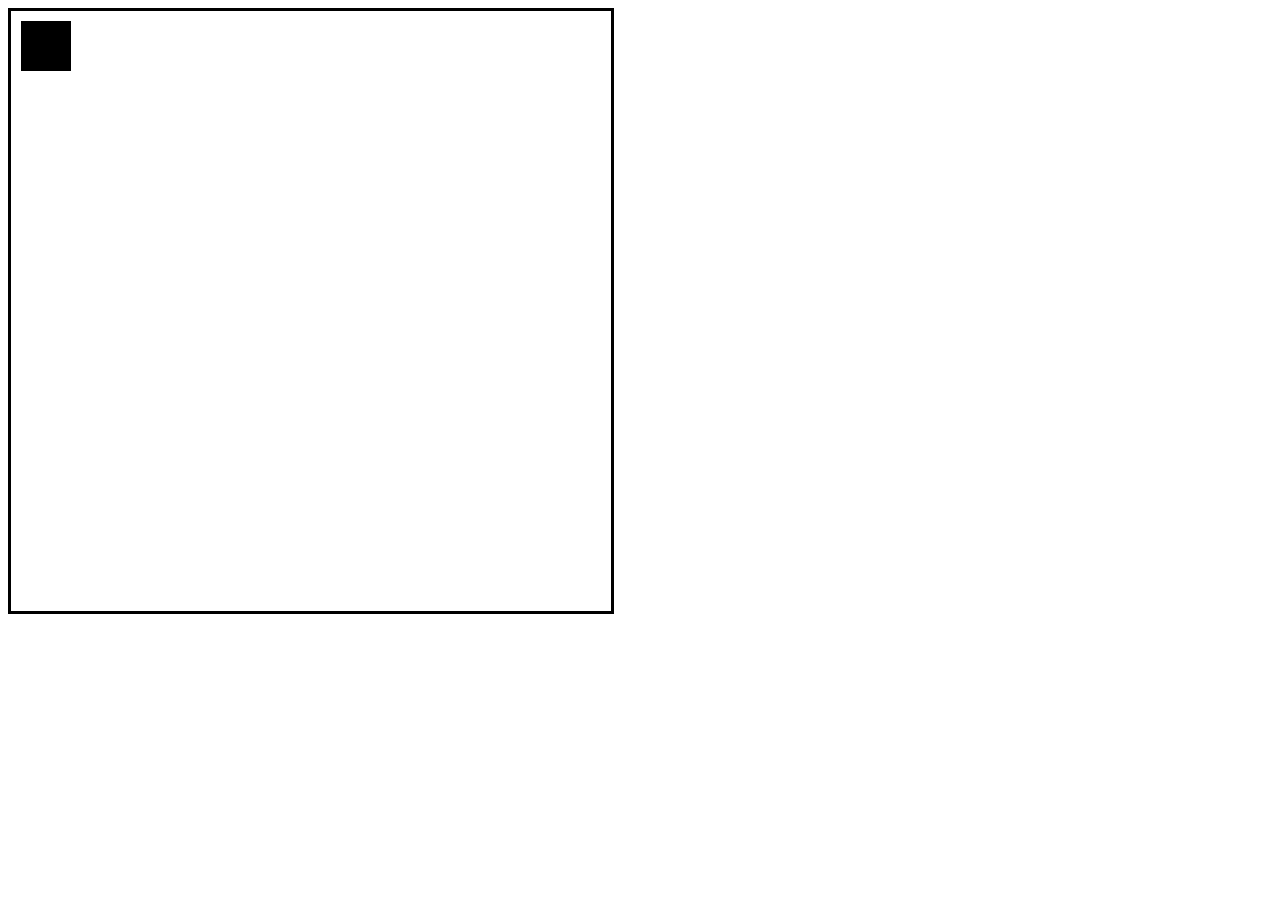
==== games/game.html @ 83875456 "Added keyboadrd read functionality" ====
<!DOCTYPE html>
<html lang="en">
<head>
    <meta charset="UTF-8">
    <meta http-equiv="X-UA-Compatible" content="IE=edge">
    <meta name="viewport" content="width=device-width, initial-scale=1.0">
    <title>Game</title>
</head>
<body>
    <div id="main">
        <canvas id="canvas" width = 600
        height = 600 style = "border:3px solid black"></canvas>
    </div>
    <div>
        
    </div>
    <script src="game.js"></script>
</body>
</html>
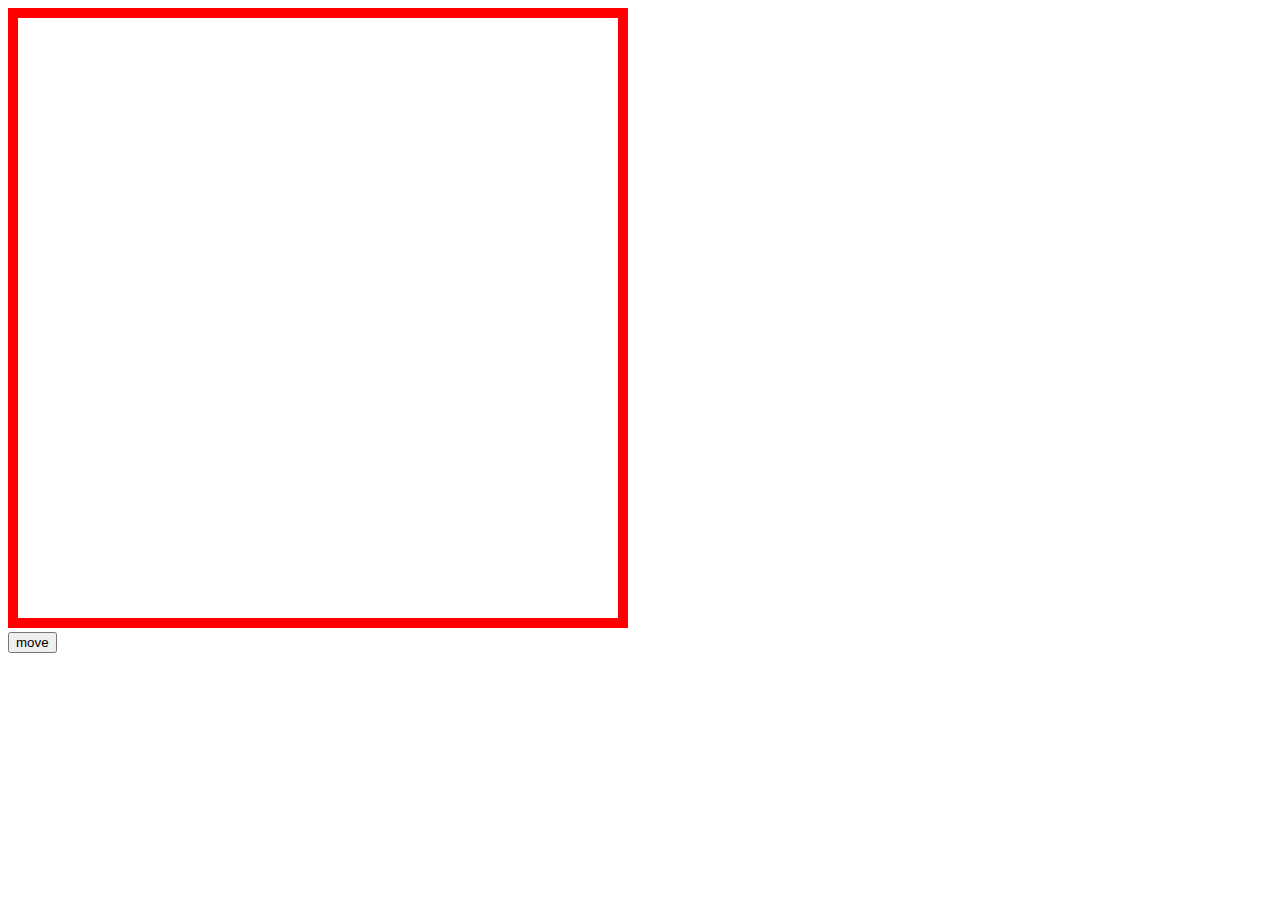
==== commit 11f8ae6f: "JS" ====
--- a/games/game.html
+++ b/games/game.html
@@ -8,11 +8,11 @@
 </head>
 <body>
     <div id="main">
-        <canvas id="canvas" width = 600
-        height = 600 style = "border:3px solid black"></canvas>
+        <canvas id="canvas" width = "600" 
+        height = "600" style = "border:10px solid red"></canvas>
     </div>
     <div>
-        
+        <button id="move" type="button">move</button>
     </div>
     <script src="game.js"></script>
 </body>
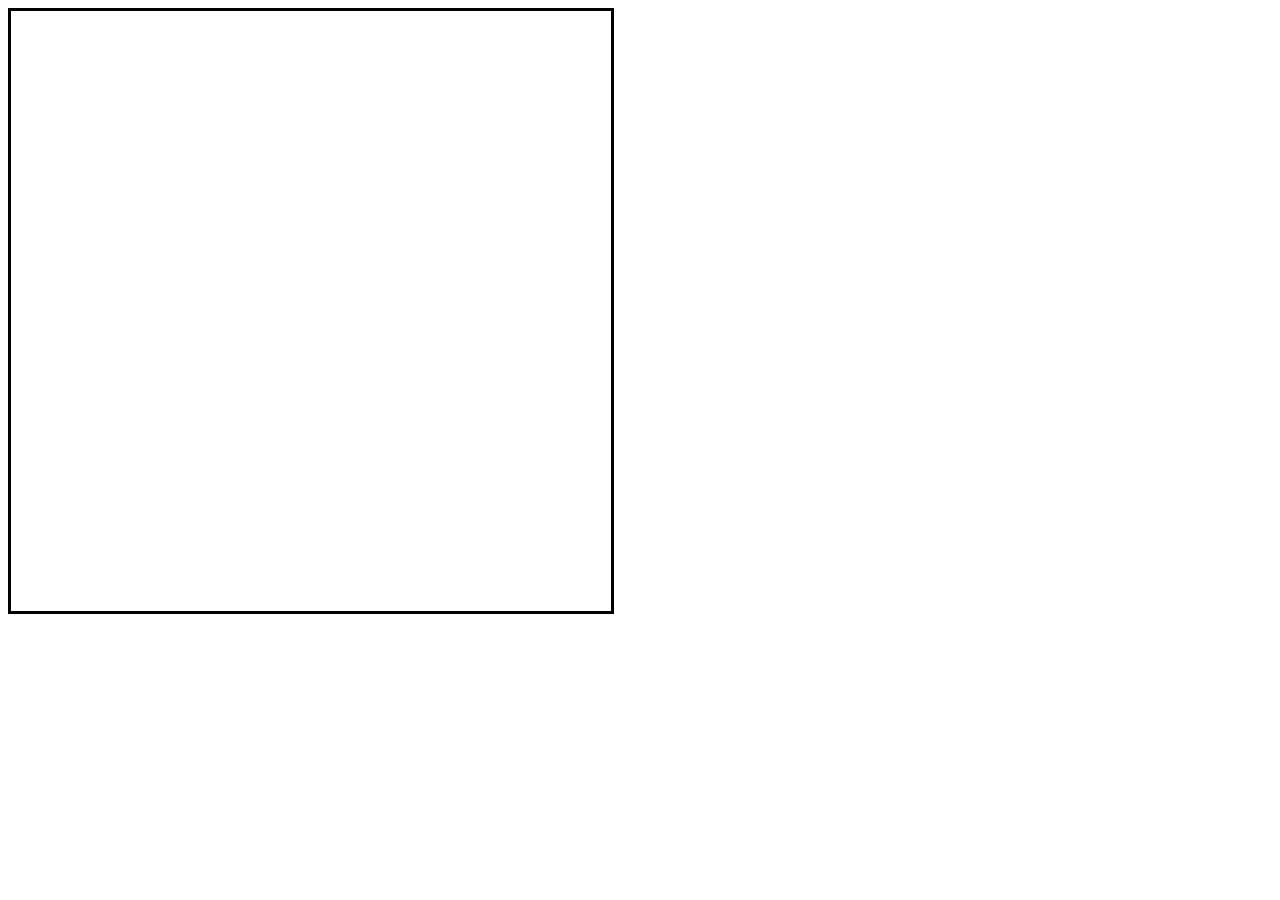
==== commit d4232103: "Added color" ====
--- a/games/game.html
+++ b/games/game.html
@@ -8,12 +8,12 @@
 </head>
 <body>
     <div id="main">
-        <canvas id="canvas" width = "600" 
-        height = "600" style = "border:10px solid red"></canvas>
+        <canvas id="canvas" width = 600
+        height = 600 style = "border:3px solid black"></canvas>
     </div>
     <div>
-        <button id="move" type="button">move</button>
+        
     </div>
-    <script src="game.js"></script>
+    <script src="color.js"></script>
 </body>
 </html>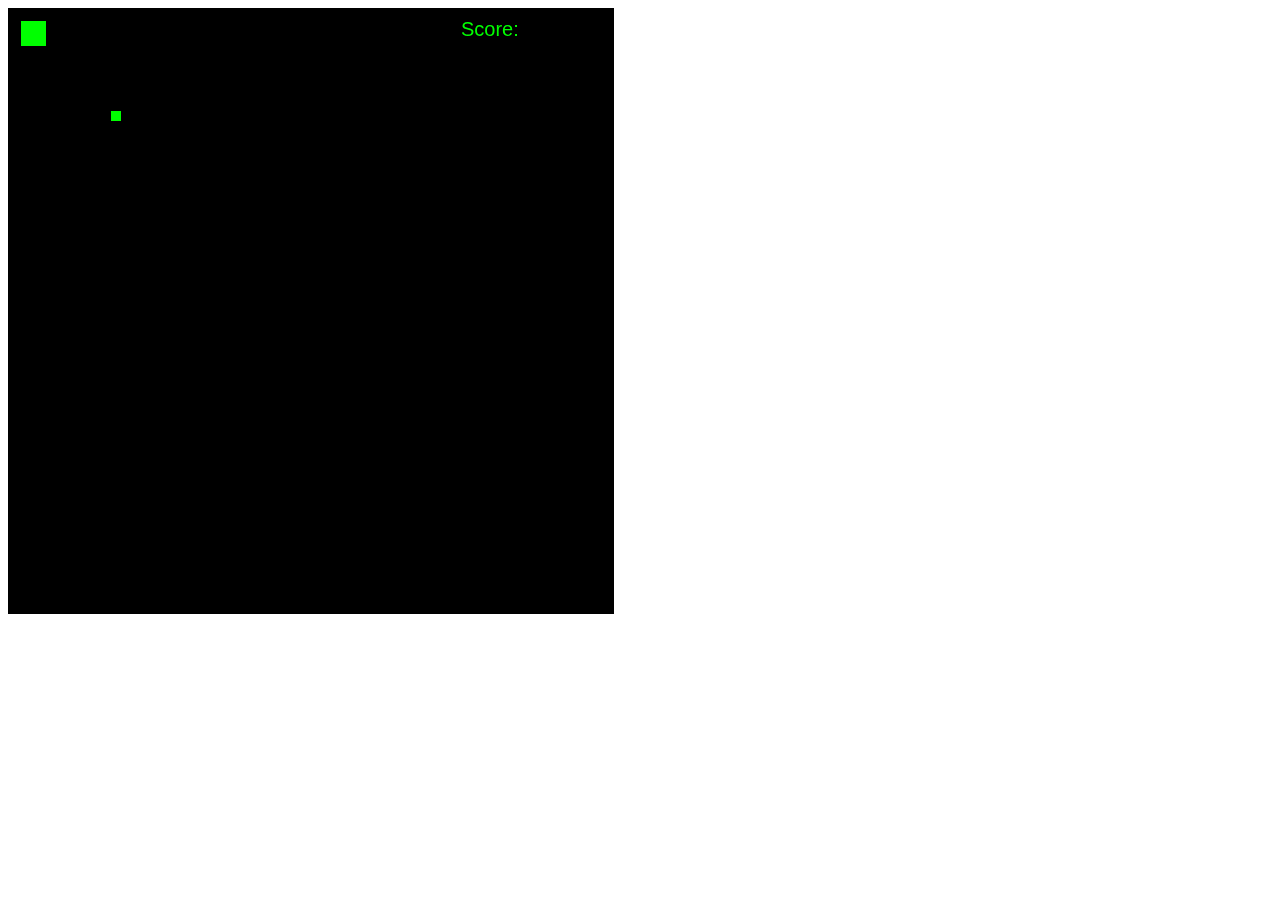
==== commit e65add12: "Modified" ====
--- a/games/game.html
+++ b/games/game.html
@@ -14,6 +14,6 @@
     <div>
         
     </div>
-    <script src="color.js"></script>
+    <script src="game.js"></script>
 </body>
 </html>